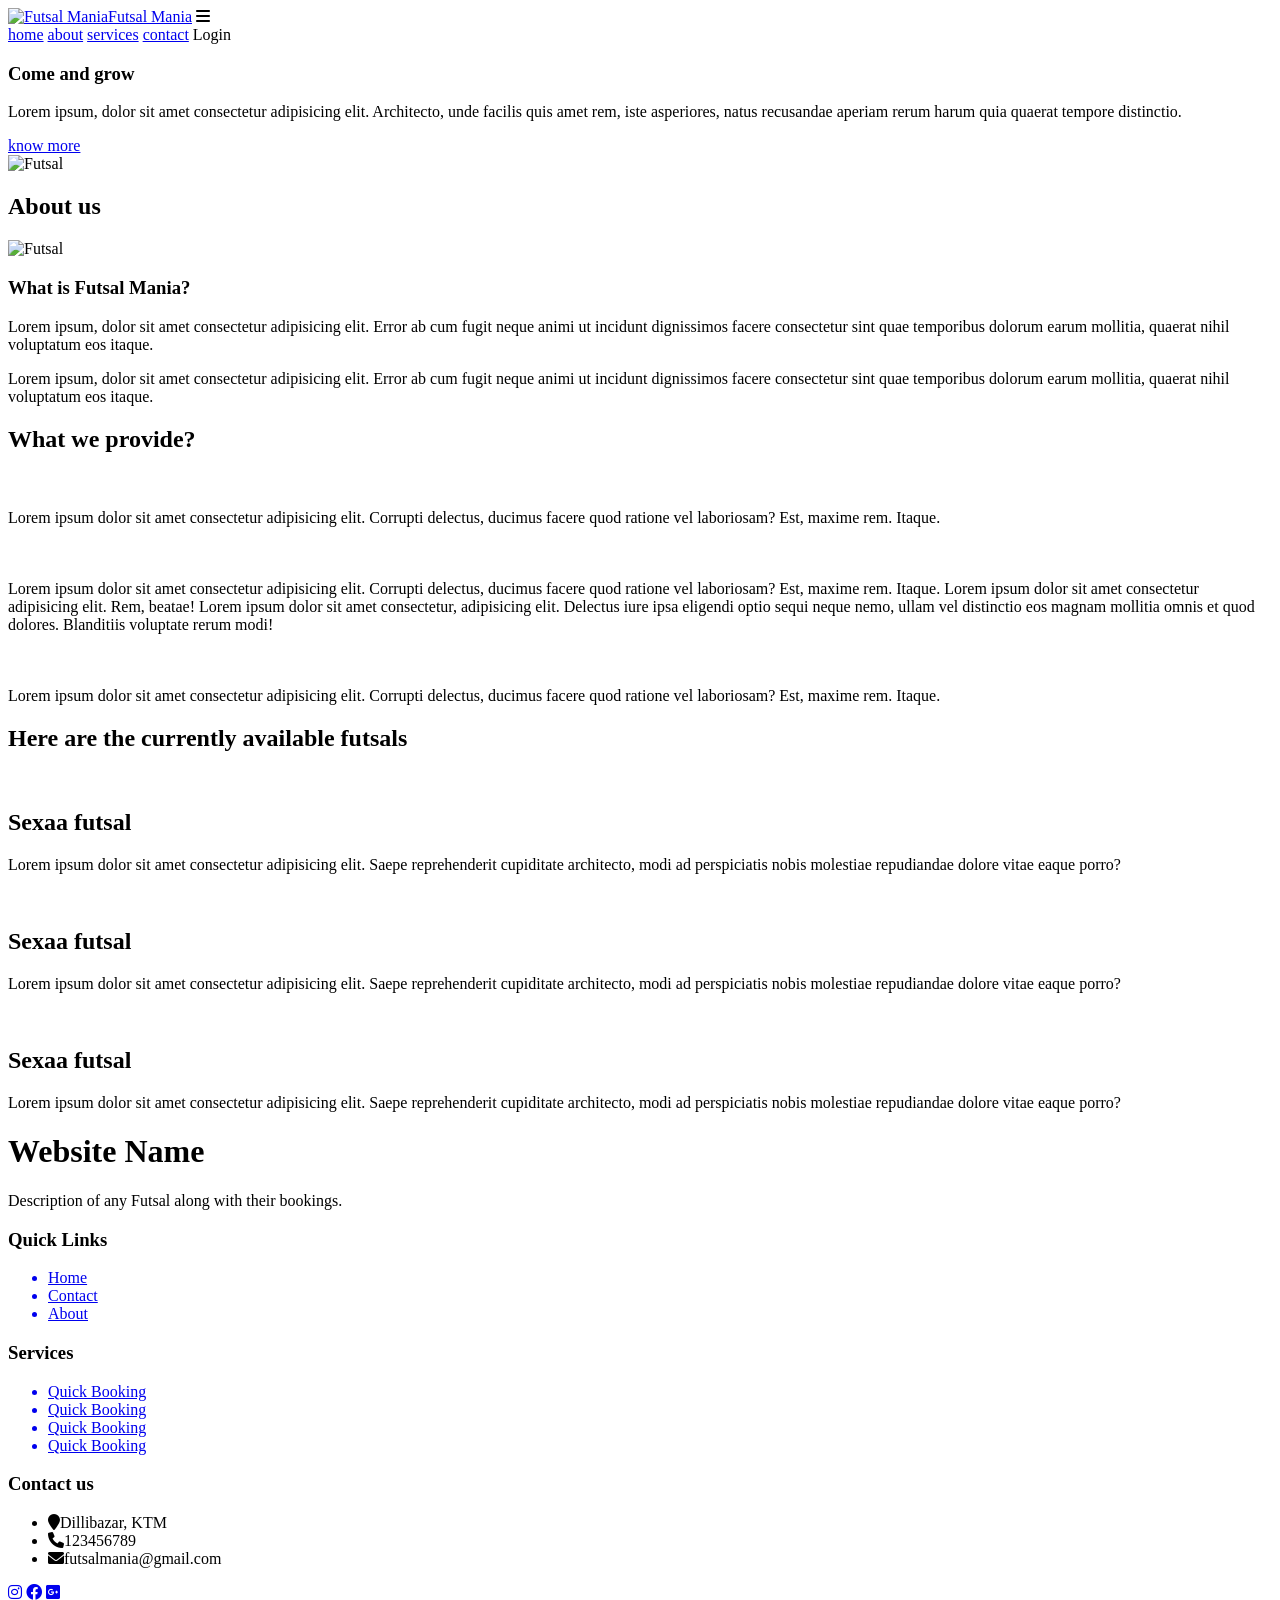
==== futsal_management_system/src/main/resources/templates/index.html @ 381b18b5 "Futsal" ====
<!DOCTYPE html>
<html lang="en">
<html xmlns:th="http://www.thymeleaf.org/" >

<head>
  <meta charset="UTF-8">
  <meta http-equiv="X-UA-Compatible" content="IE=edge">
  <meta name="viewport" content="width=device-width, initial-scale=1.0">
  <link rel="shortcut icon" th:href="@{~/images/1.png}" type="image/x-icon">
  <title>Landing Page</title>

  <!-- font owesome link -->
  <link rel="stylesheet" href="https://cdnjs.cloudflare.com/ajax/libs/font-awesome/6.0.0-beta2/css/all.min.css"
        integrity="sha512-YWzhKL2whUzgiheMoBFwW8CKV4qpHQAEuvilg9FAn5VJUDwKZZxkJNuGM4XkWuk94WCrrwslk8yWNGmY1EduTA=="
        crossorigin="anonymous" referrerpolicy="no-referrer" />

  <!-- liniking css -->
  <link rel="stylesheet" th:href="@{~/css/afterlogin.css}">
  <link rel="stylesheet"  th:href="@{~/css/style.css}">
</head>

<body>

<!-- header section starts  -->
<header>
  <!-- logo and name on left side -->

  <a href="#" class="logo"><img th:src="@{/images/ucl1.png}" alt="Futsal Mania" srcset="">Futsal Mania</a>

  <div id="menu-bar" class="fas fa-bars"></div>

  <!-- navigation bar starts -->
  <nav class="navbar">
    <a href="#home">home</a>
    <a href="#about">about</a>
    <a href="#review">services</a>
    <a href="#foot">contact</a>
    <a th:href="@{~/user/login}">Login</a>
  </nav>

  <!-- navigation bar completed -->

</header>

<!-- header section ends -->

<!-- home section starts -->
<section class="home" id="home">
  <div class="content">
    <h3>Come and grow</h3>
    <p>Lorem ipsum, dolor sit amet consectetur adipisicing elit. Architecto, unde facilis quis amet rem, iste
      asperiores, natus recusandae aperiam rerum harum quia quaerat tempore distinctio.</p>
    <a href="#about" class="btn">know more</a>
  </div>
  <div class="image">
    <img th:src="@{/images/1.jpg}" alt="Futsal">
  </div>
</section>
<!-- home section comes to end -->

<!-- about section start -->
<section class="about" id="about">
  <h1 class="heading">About <span>us</span></h1>
  <div class="whole">
    <div class="img-container">
      <img src="https://images.unsplash.com/photo-1630420598771-dd52ab08c8cb?ixlib=rb-4.0.3&ixid=MnwxMjA3fDB8MHxwaG90by1wYWdlfHx8fGVufDB8fHx8&auto=format&fit=crop&w=1325&q=80"
           alt="Futsal">
    </div>
    <div class="description">
      <h3>What is Futsal Mania?</h3>
      <P>Lorem ipsum, dolor sit amet consectetur adipisicing elit. Error ab cum fugit neque animi ut incidunt
        dignissimos facere consectetur sint quae temporibus dolorum earum mollitia, quaerat nihil voluptatum
        eos itaque.</P>
      <P>Lorem ipsum, dolor sit amet consectetur adipisicing elit. Error ab cum fugit neque animi ut incidunt
        dignissimos facere consectetur sint quae temporibus dolorum earum mollitia, quaerat nihil voluptatum
        eos itaque.</P>
    </div>
  </div>
</section>
<!-- about section ends -->
<section class="review" id="review">

  <h1 class="heading"> What we <span>provide?</span> </h1>

  <div class="box-container">

    <div class="box">
      <img th:src="@{/images/1.jpg}" alt="">
      <h3></h3>

      <p>Lorem ipsum dolor sit amet consectetur adipisicing elit. Corrupti delectus, ducimus facere quod
        ratione vel laboriosam? Est, maxime rem. Itaque.</p>
    </div>
    <div class="box">
      <img th:src="@{/images/ucl1.png}" alt="">
      <h3></h3>

      <p>Lorem ipsum dolor sit amet consectetur adipisicing elit. Corrupti delectus, ducimus facere quod
        ratione vel laboriosam? Est, maxime rem. Itaque. Lorem ipsum dolor sit amet consectetur adipisicing
        elit. Rem, beatae! Lorem ipsum dolor sit amet consectetur, adipisicing elit. Delectus iure ipsa
        eligendi optio sequi neque nemo, ullam vel distinctio eos magnam mollitia omnis et quod dolores.
        Blanditiis voluptate rerum modi!</p>
    </div>
    <div class="box">
      <img th:src="@{/images/1.jpg}" alt="">
      <h3></h3>

      <p>Lorem ipsum dolor sit amet consectetur adipisicing elit. Corrupti delectus, ducimus facere quod
        ratione vel laboriosam? Est, maxime rem. Itaque.</p>
    </div>

  </div>

</section>

<!-- review section ends -->

<!-- futsalss -->
<section id="futsals">
  <h1>Here are the currently available futsals</h1>

  <div class="all-futsal">
    <div class="indiviudal-futsal">
      <img th:src="@{/images/1.jpg}" alt="">
      <h2>Sexaa futsal</h2>
      <p>Lorem ipsum dolor sit amet consectetur adipisicing elit. Saepe reprehenderit cupiditate architecto, modi ad perspiciatis nobis molestiae repudiandae dolore vitae eaque porro?</p>
    </div>
    <div class="indiviudal-futsal">
      <img th:src="@{/images/1.jpg}" alt="">
      <h2>Sexaa futsal</h2>
      <p>Lorem ipsum dolor sit amet consectetur adipisicing elit. Saepe reprehenderit cupiditate architecto, modi ad perspiciatis nobis molestiae repudiandae dolore vitae eaque porro?</p>
    </div>
    <div class="indiviudal-futsal">
      <img th:src="@{/images/1.jpg}" alt="">
      <h2>Sexaa futsal</h2>
      <p>Lorem ipsum dolor sit amet consectetur adipisicing elit. Saepe reprehenderit cupiditate architecto, modi ad perspiciatis nobis molestiae repudiandae dolore vitae eaque porro?</p>
    </div>
  </div>
</section>



<!-- footer -->

<div class="footer" id="foot">
  <div class="inner-footer">

    <!--  for company name and description -->
    <div class="footer-items">
      <h1>Website Name</h1>
      <p>Description of any Futsal along with their bookings.</p>
    </div>

    <!--  for quick links  -->
    <div class="footer-items">
      <h3>Quick Links</h3>
      <div class="border1"></div> <!--for the underline -->
      <ul>
        <a href="#"><li>Home</li></a>
        <a href="#"><li>Contact</li></a>
        <a href="#"><li>About</li></a>
      </ul>
    </div>

    <!--  for some other links -->
    <div class="footer-items">
      <h3>Services</h3>
      <div class="border1"></div>  <!--for the underline -->
      <ul>
        <a href="#"><li>Quick Booking</li></a>
        <a href="#"><li>Quick Booking</li></a>
        <a href="#"><li>Quick Booking</li></a>
        <a href="#"><li>Quick Booking</li></a>
      </ul>
    </div>

    <!--  for contact us info -->
    <div class="footer-items">
      <h3>Contact us</h3>
      <div class="border1"></div>
      <ul>
        <li><i class="fa fa-map-marker" aria-hidden="true"></i>Dillibazar, KTM</li>
        <li><i class="fa fa-phone" aria-hidden="true"></i>123456789</li>
        <li><i class="fa fa-envelope" aria-hidden="true"></i>futsalmania@gmail.com</li>
      </ul>

      <!--   for social links -->
      <div class="social-media">
        <a href="#"><i class="fab fa-instagram"></i></a>
        <a href="#"><i class="fab fa-facebook"></i></a>
        <a href="#"><i class="fab fa-google-plus-square"></i></a>
      </div>
    </div>
  </div>



  <!-- scroll top button  -->
  <a href="#home" class="fas fa-angle-up" id="scroll-top"></a>

  <!-- custom js file link  -->
  <script th:src="@{/js/script.js}"></script>

</body>

</html>
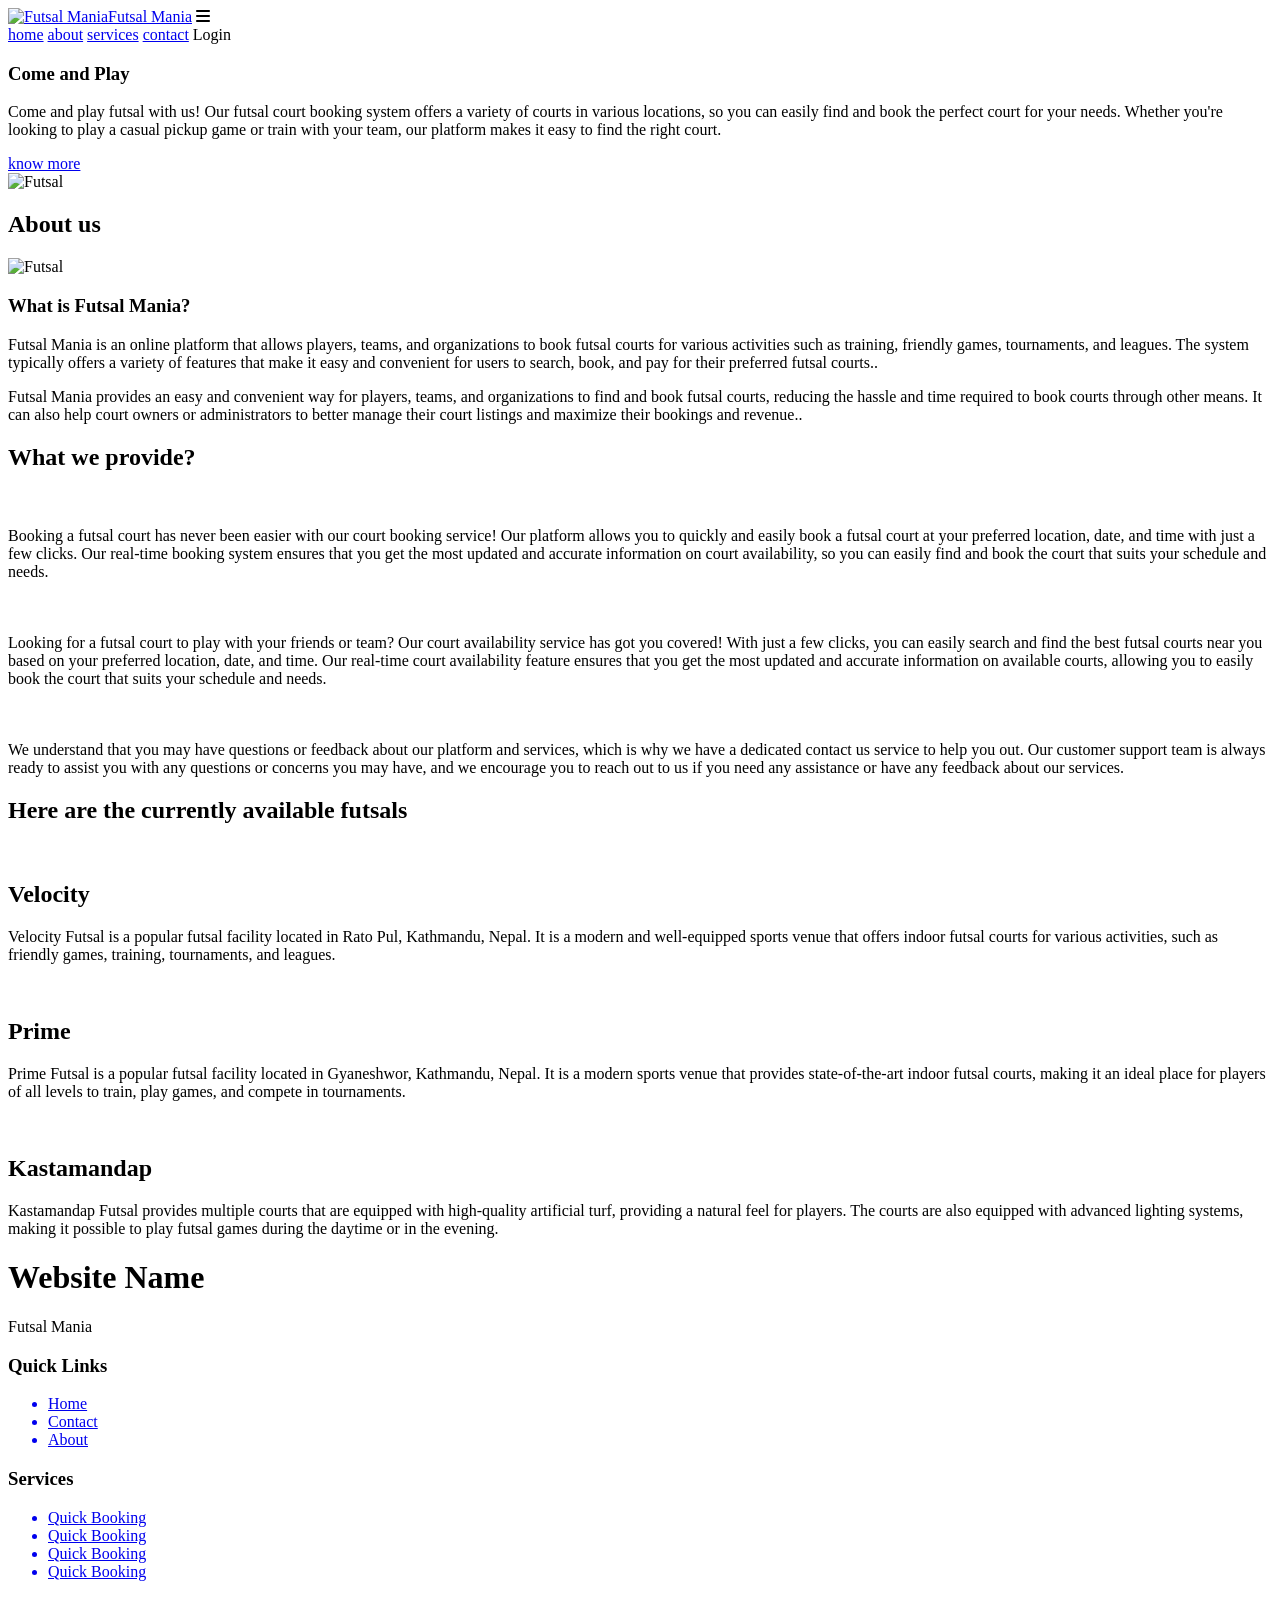
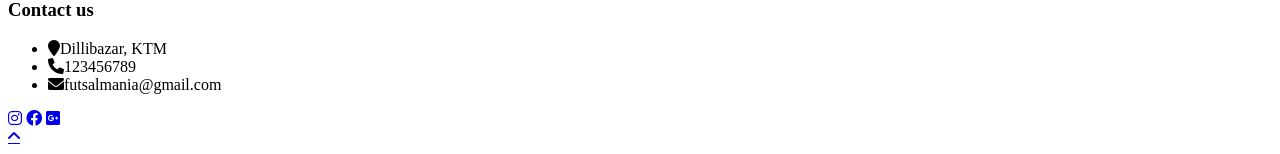
==== commit 766521dd: "testing" ====
--- a/futsal_management_system/src/main/resources/templates/index.html
+++ b/futsal_management_system/src/main/resources/templates/index.html
@@ -6,7 +6,7 @@
   <meta charset="UTF-8">
   <meta http-equiv="X-UA-Compatible" content="IE=edge">
   <meta name="viewport" content="width=device-width, initial-scale=1.0">
-  <link rel="shortcut icon" th:href="@{~/images/1.png}" type="image/x-icon">
+  <link rel="shortcut icon" th:href="@{~/images/ucl1.png}" type="image/x-icon">
   <title>Landing Page</title>
 
   <!-- font owesome link -->
@@ -47,13 +47,13 @@
 <!-- home section starts -->
 <section class="home" id="home">
   <div class="content">
-    <h3>Come and grow</h3>
-    <p>Lorem ipsum, dolor sit amet consectetur adipisicing elit. Architecto, unde facilis quis amet rem, iste
-      asperiores, natus recusandae aperiam rerum harum quia quaerat tempore distinctio.</p>
+    <h3>Come and Play</h3>
+    <p>Come and play futsal with us! Our futsal court booking system offers a variety of courts in various locations, so you can easily find and book the perfect court for your needs. Whether you're looking to play a casual
+      pickup game or train with your team, our platform makes it easy to find the right court.</p>
     <a href="#about" class="btn">know more</a>
   </div>
   <div class="image">
-    <img th:src="@{/images/1.jpg}" alt="Futsal">
+    <img th:src="@{/images/one.png}" alt="Futsal">
   </div>
 </section>
 <!-- home section comes to end -->
@@ -68,12 +68,11 @@
     </div>
     <div class="description">
       <h3>What is Futsal Mania?</h3>
-      <P>Lorem ipsum, dolor sit amet consectetur adipisicing elit. Error ab cum fugit neque animi ut incidunt
-        dignissimos facere consectetur sint quae temporibus dolorum earum mollitia, quaerat nihil voluptatum
-        eos itaque.</P>
-      <P>Lorem ipsum, dolor sit amet consectetur adipisicing elit. Error ab cum fugit neque animi ut incidunt
-        dignissimos facere consectetur sint quae temporibus dolorum earum mollitia, quaerat nihil voluptatum
-        eos itaque.</P>
+      <P>Futsal Mania is an online platform that allows players, teams, and organizations to book futsal courts for various activities such as training, friendly games, tournaments, and leagues. The system typically offers a variety of features that make it easy and
+        convenient for users to search, book, and pay for their
+        preferred futsal courts..</P>
+      <P>Futsal Mania provides an easy and convenient way for players, teams, and organizations to find and book futsal courts, reducing the hassle and time required to book courts through other means. It can also help court owners or administrators
+        to better manage their court listings and maximize their bookings and revenue..</P>
     </div>
   </div>
 </section>
@@ -85,28 +84,39 @@
   <div class="box-container">
 
     <div class="box">
-      <img th:src="@{/images/1.jpg}" alt="">
+      <img th:src="@{/images/futsal.jpg}" alt="">
       <h3></h3>
 
-      <p>Lorem ipsum dolor sit amet consectetur adipisicing elit. Corrupti delectus, ducimus facere quod
-        ratione vel laboriosam? Est, maxime rem. Itaque.</p>
+      <p> Booking a futsal court has never been easier with our court booking
+        service! Our platform allows you to quickly and easily book a futsal
+        court at your preferred location, date, and time with just a few clicks.
+        Our real-time booking system ensures that you get the most updated and accurate
+        information on court availability, so you can easily find and book the court that suits your
+        schedule and needs.
+      </p>
     </div>
     <div class="box">
-      <img th:src="@{/images/ucl1.png}" alt="">
+      <img th:src="@{/images/court.jpg}" alt="">
       <h3></h3>
 
-      <p>Lorem ipsum dolor sit amet consectetur adipisicing elit. Corrupti delectus, ducimus facere quod
-        ratione vel laboriosam? Est, maxime rem. Itaque. Lorem ipsum dolor sit amet consectetur adipisicing
-        elit. Rem, beatae! Lorem ipsum dolor sit amet consectetur, adipisicing elit. Delectus iure ipsa
-        eligendi optio sequi neque nemo, ullam vel distinctio eos magnam mollitia omnis et quod dolores.
-        Blanditiis voluptate rerum modi!</p>
+      <p> Looking for a futsal court to play with your
+        friends or team? Our court availability service
+        has got you covered! With just a few clicks, you can
+        easily search and find the best futsal courts near you
+        based on your preferred location, date, and time. Our real-time court
+        availability feature ensures that you get the most updated and accurate information on
+        available courts, allowing you to easily book the court that suits your schedule and needs.</p>
     </div>
     <div class="box">
-      <img th:src="@{/images/1.jpg}" alt="">
+      <img th:src="@{/images/contactus.jpg}" alt="">
       <h3></h3>
 
-      <p>Lorem ipsum dolor sit amet consectetur adipisicing elit. Corrupti delectus, ducimus facere quod
-        ratione vel laboriosam? Est, maxime rem. Itaque.</p>
+      <p> We understand that you may have questions or feedback about our
+        platform and services, which is why we have a dedicated contact us service to help you out.
+        Our customer support team is always ready to assist you with any questions or
+        concerns you may have, and we encourage you to reach out to us if you need any assistance
+        or have any feedback about our services.
+      </p>
     </div>
 
   </div>
@@ -121,19 +131,21 @@
 
   <div class="all-futsal">
     <div class="indiviudal-futsal">
-      <img th:src="@{/images/1.jpg}" alt="">
-      <h2>Sexaa futsal</h2>
-      <p>Lorem ipsum dolor sit amet consectetur adipisicing elit. Saepe reprehenderit cupiditate architecto, modi ad perspiciatis nobis molestiae repudiandae dolore vitae eaque porro?</p>
+      <img th:src="@{/images/court.jpg}" alt="">
+      <h2>Velocity</h2>
+      <p>Velocity Futsal is a popular futsal facility located in Rato Pul, Kathmandu, Nepal. It is a modern and well-equipped sports venue that offers indoor futsal courts for various activities, such as friendly games, training, tournaments, and leagues.</p>
     </div>
     <div class="indiviudal-futsal">
-      <img th:src="@{/images/1.jpg}" alt="">
-      <h2>Sexaa futsal</h2>
-      <p>Lorem ipsum dolor sit amet consectetur adipisicing elit. Saepe reprehenderit cupiditate architecto, modi ad perspiciatis nobis molestiae repudiandae dolore vitae eaque porro?</p>
+      <img th:src="@{/images/court.jpg}" alt="">
+      <h2>Prime</h2>
+      <p>Prime Futsal is a popular futsal facility located in Gyaneshwor, Kathmandu, Nepal. It is a modern sports venue that provides state-of-the-art indoor futsal courts, making it an ideal place for players of all levels to train, play games, and compete in tournaments.</p>
     </div>
     <div class="indiviudal-futsal">
-      <img th:src="@{/images/1.jpg}" alt="">
-      <h2>Sexaa futsal</h2>
-      <p>Lorem ipsum dolor sit amet consectetur adipisicing elit. Saepe reprehenderit cupiditate architecto, modi ad perspiciatis nobis molestiae repudiandae dolore vitae eaque porro?</p>
+      <img th:src="@{/images/court.jpg}" alt="">
+      <h2>Kastamandap</h2>
+      <p>Kastamandap Futsal provides multiple courts that are
+        equipped with high-quality artificial turf, providing a natural feel for players. The courts are also equipped with advanced lighting systems,
+        making it possible to play futsal games during the daytime or in the evening.</p>
     </div>
   </div>
 </section>
@@ -148,7 +160,7 @@
     <!--  for company name and description -->
     <div class="footer-items">
       <h1>Website Name</h1>
-      <p>Description of any Futsal along with their bookings.</p>
+      <p>Futsal Mania</p>
     </div>
 
     <!--  for quick links  -->
